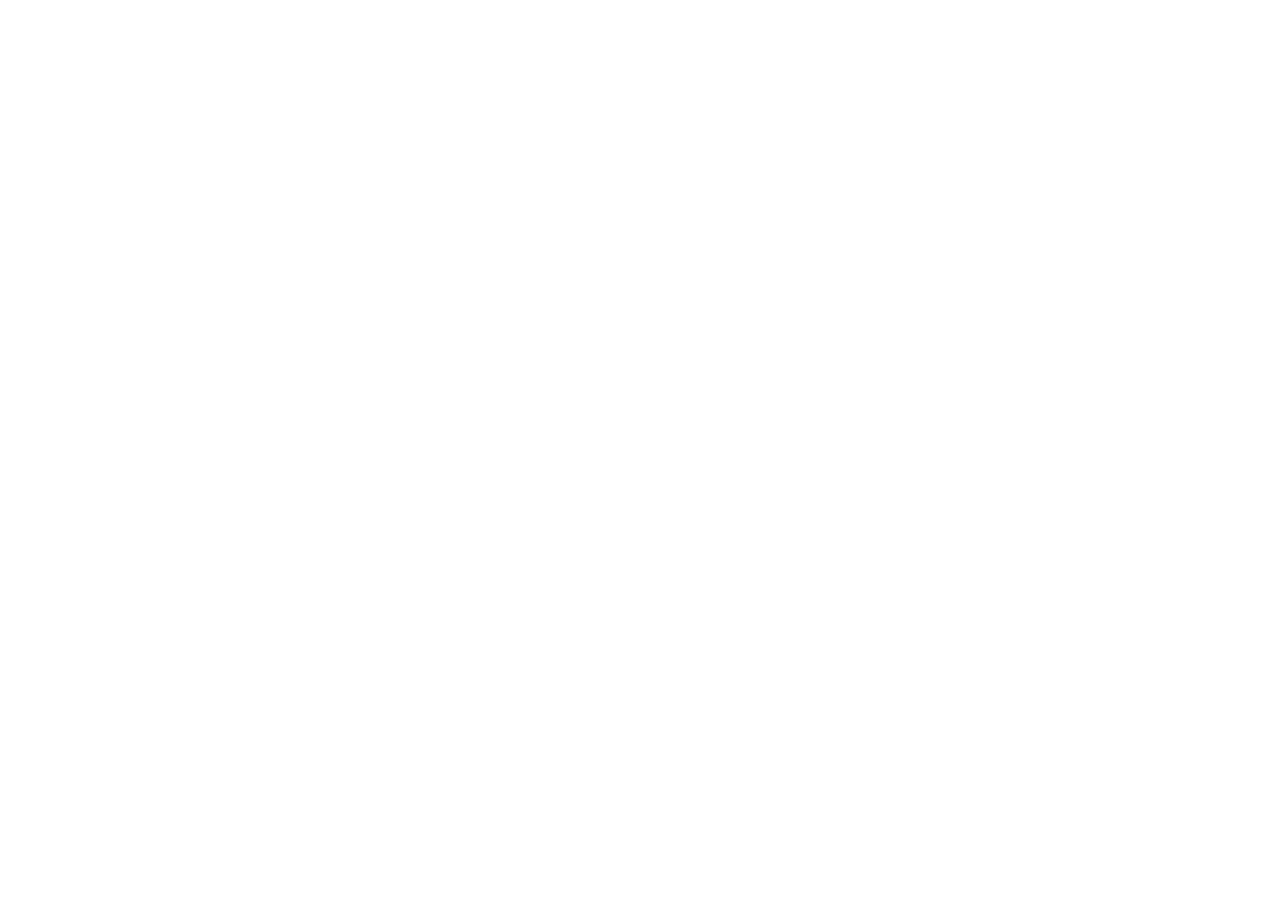
==== clase-8-Pseudoclases-y-BEM/index.html @ 366f0914 "primera version" ====
<!DOCTYPE html>
<html lang="en">
<head>
    <meta charset="UTF-8">
    <meta http-equiv="X-UA-Compatible" content="IE=edge">
    <meta name="viewport" content="width=device-width, initial-scale=1.0">
    <title>Clase 8</title>
    <link rel="stylesheet" href="./css/estilos.css">
</head>

<body>
    
</body>
</html>
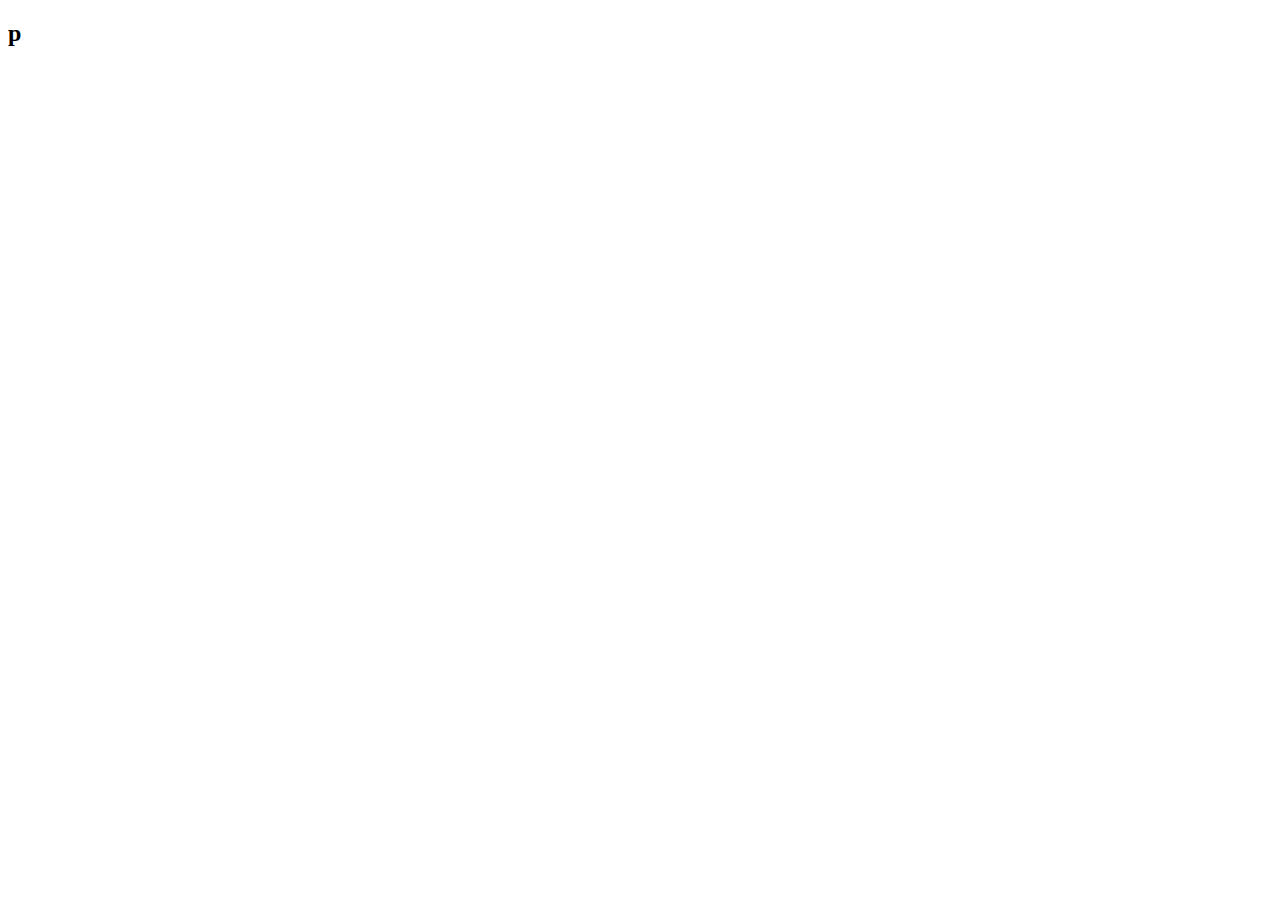
==== commit 2bbcc59a: "primer commit de la rama primera rama" ====
--- a/clase-8-Pseudoclases-y-BEM/index.html
+++ b/clase-8-Pseudoclases-y-BEM/index.html
@@ -9,6 +9,6 @@
 </head>
 
 <body>
-    
+    <h2>p</h2>
 </body>
 </html>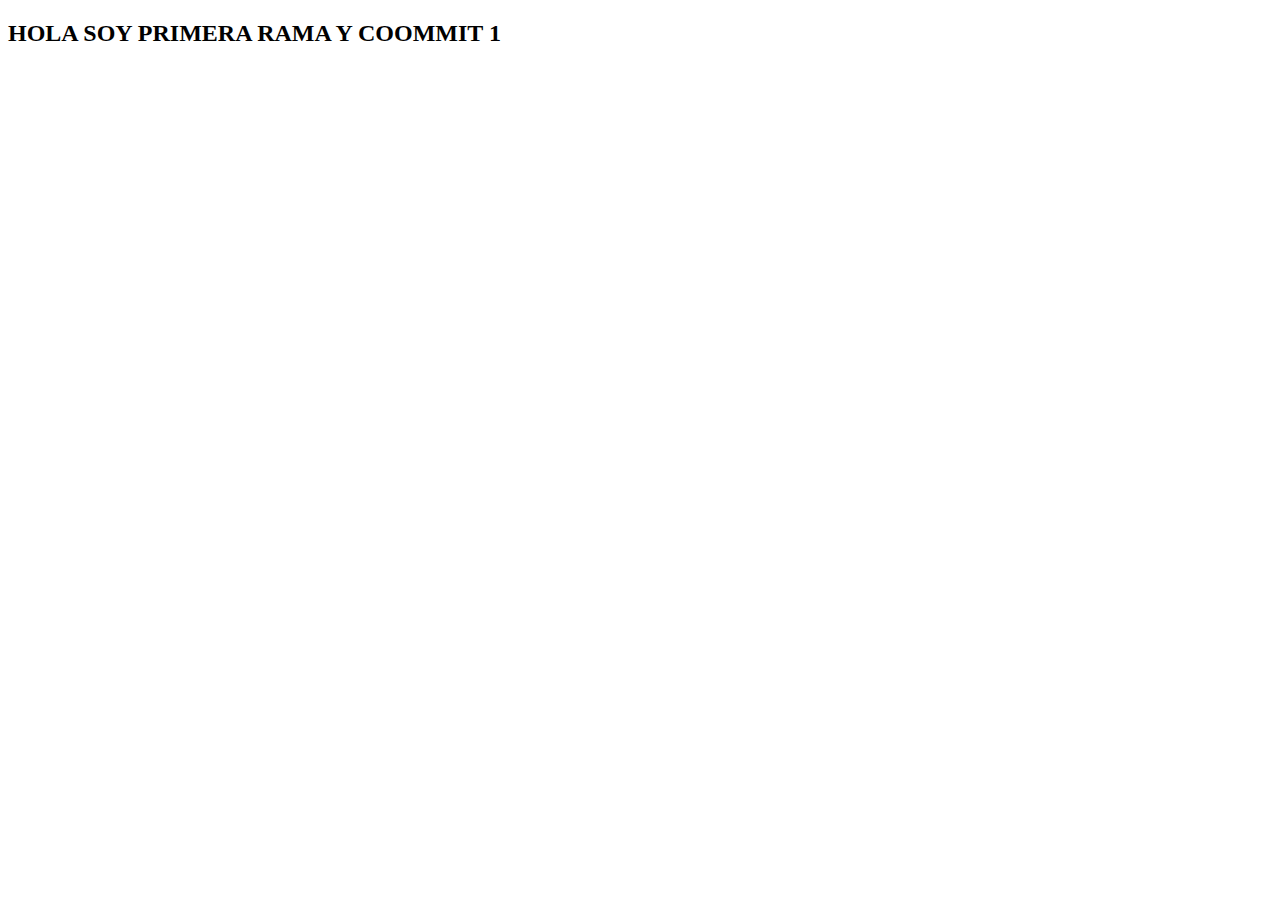
==== commit b511751e: "segundo commit de la primera rama" ====
--- a/clase-8-Pseudoclases-y-BEM/index.html
+++ b/clase-8-Pseudoclases-y-BEM/index.html
@@ -9,6 +9,6 @@
 </head>
 
 <body>
-    <h2>p</h2>
+    <h2>HOLA SOY PRIMERA RAMA Y COOMMIT 1</h2>
 </body>
 </html>